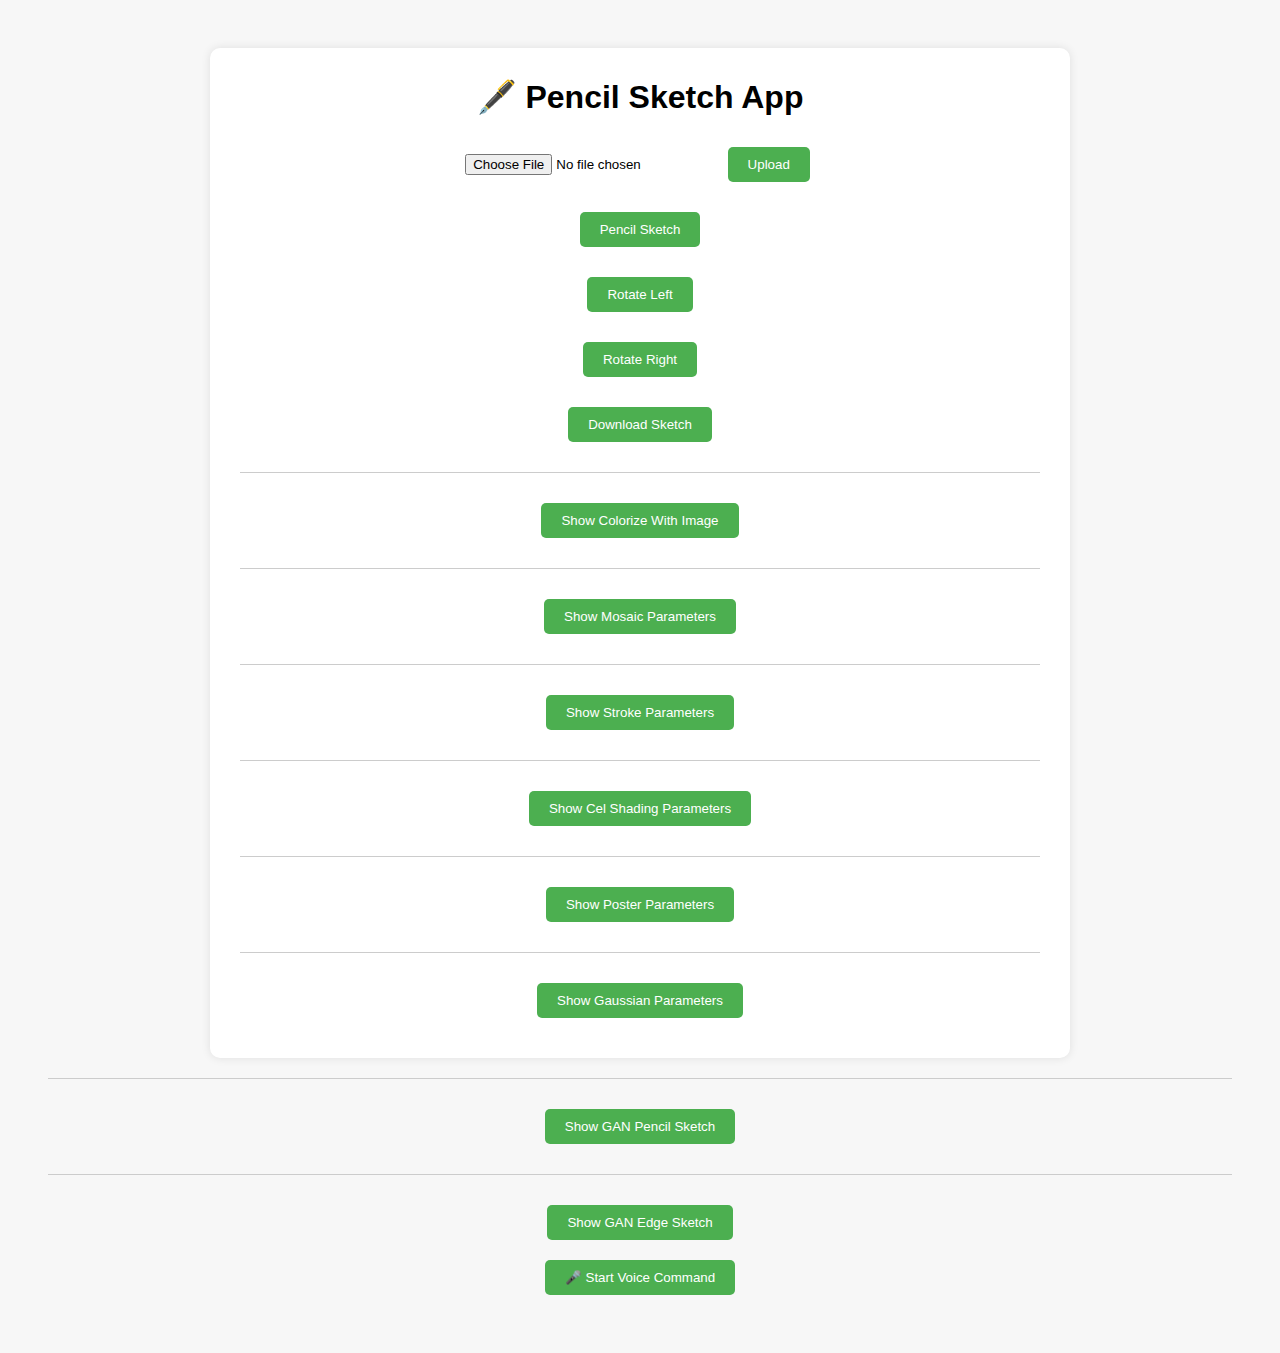
==== templates/index.html @ bd6f1efb "Refactor With Flask" ====
<!DOCTYPE html>
<html lang="en">
<head>
  <meta charset="UTF-8" />
  <title>Pencil Sketch App</title>
  <style>
    body {
      font-family: sans-serif;
      background-color: #f7f7f7;
      padding: 40px;
      text-align: center;
    }
    .container {
      background: white;
      padding: 30px;
      border-radius: 10px;
      max-width: 800px;
      margin: auto;
      box-shadow: 0 0 10px rgba(0,0,0,0.1);
    }
    .container h1 {
      margin-top: 0;
    }
    .filter-section {
      border-top: 1px solid #ccc;
      padding-top: 20px;
      margin-top: 20px;
    }
    form {
      margin: 10px 0;
    }
    label {
      margin: 0 10px;
    }
    input[type='number'] {
      width: 80px;
    }
    .btn {
      padding: 10px 20px;
      margin: 10px 5px;
      background-color: #4CAF50;
      color: white;
      border: none;
      border-radius: 5px;
      cursor: pointer;
    }
    .btn:hover {
      background-color: #45a049;
    }
    img {
      max-width: 100%;
      margin-top: 20px;
      border: 1px solid #ccc;
    }
    .filter-form {
      display: none;
    }
    .filter-section h2 {
      cursor: pointer;
      user-select: none;
    }
    /* optional: hide outline when button is clicked */
    button:focus {
      outline: none;
    }
  </style>
</head>
<body>
  <div class="container">
    <h1>🖋️ Pencil Sketch App</h1>

    <!-- Upload Form -->
    <form action="/upload" method="post" enctype="multipart/form-data">
      <input type="file" name="file" accept="image/*" required>
      <button class="btn" type="submit">Upload</button>
    </form>

    <!-- Basic Buttons: Pencil, Rotate, Download -->
    <form action="/convert/pencil" method="post">
      <button class="btn" type="submit">Pencil Sketch</button>
    </form>

    <form action="/rotate/left" method="post">
      <button class="btn" type="submit">Rotate Left</button>
    </form>
    <form action="/rotate/right" method="post">
      <button class="btn" type="submit">Rotate Right</button>
    </form>
    <form action="/download" method="get">
      <button class="btn" type="submit">Download Sketch</button>
    </form>

    <!-- Display Active Image -->
    <div>
      <img src="/active-image" alt="Current Active Image"
           onerror="this.style.display='none';"
      >
    </div>
    
    <div class="filter-section">
      <button class="btn show-params-btn" type="button" onclick="toggleFilter(this)">
        Show Colorize With Image
      </button>
      <form class="filter-form" action="/colorize_with_image" method="post" enctype="multipart/form-data">
        <label>Upload Color Source Image:
          <input type="file" name="color_source" accept="image/*" required />
        </label>
        <button class="btn" type="submit">Apply Colorization</button>
      </form>
    </div>
    

    <!-- Mosaic Section -->
    <div class="filter-section">
      <button class="btn show-params-btn" type="button" onclick="toggleFilter(this)">
        Show Mosaic Parameters
      </button>
      <form class="filter-form" action="/mosaic" method="post">
        <label>Num Cells:
          <input type="number" name="num_cells" value="2000" />
        </label>
        <label>Edge Thickness:
          <input type="number" name="edge_thickness" value="1" />
        </label>
        <button class="btn" type="submit">Apply Mosaic</button>
      </form>
    </div>

    <!-- Stroke Filter Section -->
    <div class="filter-section">
      <button class="btn show-params-btn" type="button" onclick="toggleFilter(this)">
        Show Stroke Parameters
      </button>
      <form class="filter-form" action="/stroke" method="post">
        <label>Stroke Length:
          <input type="number" name="stroke_length" value="5"/>
        </label>
        <label>Stroke Thickness:
          <input type="number" name="stroke_thickness" value="1"/>
        </label>
        <label>Inverse Density:
          <input type="number" name="inv_density" step="0.1" value="0.7"/>
        </label>
        <button class="btn" type="submit">Apply Stroke</button>
      </form>
    </div>

    <!-- Cel Shading Section -->
    <div class="filter-section">
      <button class="btn show-params-btn" type="button" onclick="toggleFilter(this)">
        Show Cel Shading Parameters
      </button>
      <form class="filter-form" action="/cel-shade" method="post">
        <label>Bilateral d:
          <input type="number" name="bilateral_d" value="9"/>
        </label>
        <label>Bilateral Sigma Color:
          <input type="number" name="bilateral_sigmaColor" value="75"/>
        </label>
        <label>Bilateral Sigma Space:
          <input type="number" name="bilateral_sigmaSpace" value="75"/>
        </label>
        <label>Median Blur ksize:
          <input type="number" name="median_blur_ksize" value="7"/>
        </label>
        <label>Canny Thresh1:
          <input type="number" name="canny_thresh1" value="50"/>
        </label>
        <label>Canny Thresh2:
          <input type="number" name="canny_thresh2" value="150"/>
        </label>
        <button class="btn" type="submit">Apply Cel Shading</button>
      </form>
    </div>

    <!-- Poster Filter Section -->
    <div class="filter-section">
      <button class="btn show-params-btn" type="button" onclick="toggleFilter(this)">
        Show Poster Parameters
      </button>
      <form class="filter-form" action="/poster" method="post">
        <label>Posterize Levels:
          <input type="number" name="posterize_levels" value="16"/>
        </label>
        <label>Color Intensity:
          <input type="number" name="color_intensity" step="0.1" value="0.9"/>
        </label>
        <label>Gamma:
          <input type="number" name="gamma" step="0.1" value="1.3"/>
        </label>
        <button class="btn" type="submit">Apply Poster</button>
      </form>
    </div>

    <!-- Gaussian Sketch Section -->
    <div class="filter-section">
      <button class="btn show-params-btn" type="button" onclick="toggleFilter(this)">
        Show Gaussian Parameters
      </button>
      <form class="filter-form" action="/gaussian-sketch" method="post">
        <label>Blur ksize:
          <input type="number" name="blur_ksize" value="5"/>
        </label>
        <label>Canny Thresh1:
          <input type="number" name="canny_thresh1" value="50"/>
        </label>
        <label>Canny Thresh2:
          <input type="number" name="canny_thresh2" value="150"/>
        </label>
        <label>Dilate Iter:
          <input type="number" name="dilate_iter" value="1"/>
        </label>
        <label>Alpha Blend:
          <input type="number" name="alpha_blend" step="0.1" value="0.6"/>
        </label>
        <label>Num Gaussians:
          <input type="number" name="num_gaussians" value="5000"/>
        </label>
        <label>Sigma:
          <input type="number" name="sigma" step="0.1" value="2.0"/>
        </label>
        <label>Edge Alpha:
          <input type="number" name="edge_alpha" step="0.1" value="0.85"/>
        </label>
        <button class="btn" type="submit">Apply Gaussian Sketch</button>
      </form>
    </div>
  </div>

  <div class="filter-section">
    <button class="btn show-params-btn" type="button" onclick="toggleFilter(this)">
      Show GAN Pencil Sketch
    </button>
    <form class="filter-form" action="/generate_pencil_sketch_GAN/" method="post">
      <button class="btn" type="submit">Generate Pencil Sketch</button>
    </form>
  </div>
  
  <div class="filter-section">
    <button class="btn show-params-btn" type="button" onclick="toggleFilter(this)">
      Show GAN Edge Sketch
    </button>
    <form class="filter-form" action="/generate_edge_sketch_GAN/" method="post">
      <button class="btn" type="submit">Generate Edge Sketch</button>
    </form>
  </div>
  
  

  <!-- Voice Command Button -->
  <button class="btn" id="voice-command-btn">🎤 Start Voice Command</button>

  <!-- Audio element for button-click sounds -->
  <audio id="click-sound" src="/static/click.mp3" preload="auto"></audio>

  <script>
    // Plays a short click sound
    function playClickSound() {
      const audio = document.getElementById("click-sound");
      if (audio) {
        audio.currentTime = 0;
        audio.play();
      }
    }

    // Toggle filter visibility
    function toggleFilter(button) {
      playClickSound();  // Play sound on filter toggle button
      const form = button.nextElementSibling;
      if (form && form.classList.contains('filter-form')) {
        form.style.display = 'block';
        button.style.display = 'none';
      }
    }

    // Voice Commands
    if ("webkitSpeechRecognition" in window) {
      const recognition = new webkitSpeechRecognition();
      recognition.continuous = false;
      recognition.interimResults = false;
      recognition.lang = "en-US";

      recognition.onstart = () => {
        console.log("🎤 Listening...");
      };

      recognition.onresult = (event) => {
        const command = event.results[0][0].transcript.toLowerCase();
        console.log("🎧 Heard:", command);

        // Insert a click sound for each voice command
        playClickSound();

        if (command.includes("pencil")) {
          document.querySelector("form[action='/convert/pencil'] button").click();
        } else if (command.includes("rotate left")) {
          document.querySelector("form[action='/rotate/left'] button").click();
        } else if (command.includes("rotate right")) {
          document.querySelector("form[action='/rotate/right'] button").click();
        } else if (command.includes("download") || command.includes("save")) {
          document.querySelector("form[action='/download'] button").click();
        } else if (command.includes("mosaic")) {
          document.querySelector("form[action='/mosaic'] button").click();
        } else if (command.includes("gaussian")) {
          document.querySelector("form[action='/gaussian-sketch'] button").click();
        } else if (command.includes("stroke")) {
          document.querySelector("form[action='/stroke'] button").click();
        } else if (command.includes("poster")) {
          document.querySelector("form[action='/poster'] button").click();
        } else if (command.includes("cel")) {
          document.querySelector("form[action='/cel-shade'] button").click();
        }
      };

      recognition.onerror = (event) => {
        console.error("💥 Voice recognition error:", event.error);
      };

      // Start listening on voice button click
      document.getElementById("voice-command-btn").addEventListener("click", () => {
        recognition.start();
      });
    } else {
      // Hide button if not supported
      document.getElementById("voice-command-btn").style.display = "none";
      alert("Your browser does not support voice recognition.");
    }

    // OPTIONAL: Add a click sound to any manual button press
    document.querySelectorAll("button").forEach((btn) => {
      btn.addEventListener("click", () => {
        playClickSound();
      });
    });
  </script>
</body>
</html>
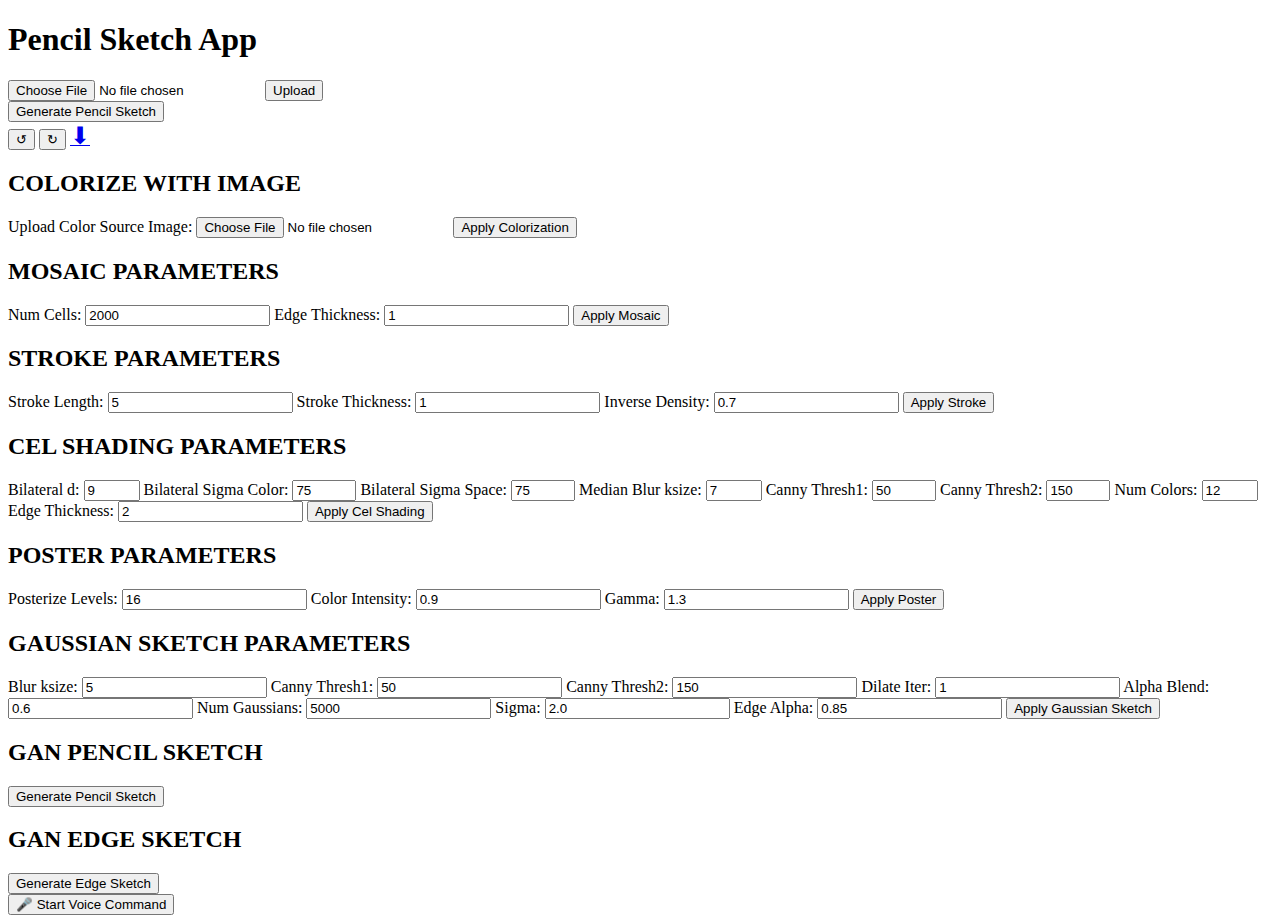
==== commit e58a51f2: "New frontend with CSS" ====
--- a/templates/index.html
+++ b/templates/index.html
@@ -1,337 +1,401 @@
 <!DOCTYPE html>
 <html lang="en">
-<head>
-  <meta charset="UTF-8" />
-  <title>Pencil Sketch App</title>
-  <style>
-    body {
-      font-family: sans-serif;
-      background-color: #f7f7f7;
-      padding: 40px;
-      text-align: center;
-    }
-    .container {
-      background: white;
-      padding: 30px;
-      border-radius: 10px;
-      max-width: 800px;
-      margin: auto;
-      box-shadow: 0 0 10px rgba(0,0,0,0.1);
-    }
-    .container h1 {
-      margin-top: 0;
-    }
-    .filter-section {
-      border-top: 1px solid #ccc;
-      padding-top: 20px;
-      margin-top: 20px;
-    }
-    form {
-      margin: 10px 0;
-    }
-    label {
-      margin: 0 10px;
-    }
-    input[type='number'] {
-      width: 80px;
-    }
-    .btn {
-      padding: 10px 20px;
-      margin: 10px 5px;
-      background-color: #4CAF50;
-      color: white;
-      border: none;
-      border-radius: 5px;
-      cursor: pointer;
-    }
-    .btn:hover {
-      background-color: #45a049;
-    }
-    img {
-      max-width: 100%;
-      margin-top: 20px;
-      border: 1px solid #ccc;
-    }
-    .filter-form {
-      display: none;
-    }
-    .filter-section h2 {
-      cursor: pointer;
-      user-select: none;
-    }
-    /* optional: hide outline when button is clicked */
-    button:focus {
-      outline: none;
-    }
-  </style>
-</head>
-<body>
-  <div class="container">
-    <h1>🖋️ Pencil Sketch App</h1>
-
-    <!-- Upload Form -->
-    <form action="/upload" method="post" enctype="multipart/form-data">
-      <input type="file" name="file" accept="image/*" required>
-      <button class="btn" type="submit">Upload</button>
-    </form>
-
-    <!-- Basic Buttons: Pencil, Rotate, Download -->
-    <form action="/convert/pencil" method="post">
-      <button class="btn" type="submit">Pencil Sketch</button>
-    </form>
-
-    <form action="/rotate/left" method="post">
-      <button class="btn" type="submit">Rotate Left</button>
-    </form>
-    <form action="/rotate/right" method="post">
-      <button class="btn" type="submit">Rotate Right</button>
-    </form>
-    <form action="/download" method="get">
-      <button class="btn" type="submit">Download Sketch</button>
-    </form>
-
-    <!-- Display Active Image -->
-    <div>
-      <img src="/active-image" alt="Current Active Image"
-           onerror="this.style.display='none';"
+  <head>
+    <meta charset="UTF-8" />
+    <meta name="viewport" content="width=device-width, initial-scale=1.0" />
+    <title>Pencil Sketch App</title>
+    <link
+      rel="stylesheet"
+      href="{{ url_for('static', filename='styles.css') }}"
+    />
+  </head>
+  <body>
+    <div class="container">
+      <h1><span>Pencil Sketch App</span></h1>
+
+      <!-- Upload Form -->
+      <form
+        action="/upload"
+        method="post"
+        enctype="multipart/form-data"
+        onsubmit="playClickSound()"
       >
+        <div class="upload-wrapper">
+          <input type="file" name="file" accept="image/*" required />
+          <button class="btn" type="submit">Upload</button>
+        </div>
+      </form>
+
+      <!-- Basic Buttons -->
+      <div class="basic-buttons">
+        <form
+          action="/convert/pencil"
+          method="post"
+          onsubmit="playClickSound()"
+        >
+          <button class="btn" type="submit">Generate Pencil Sketch</button>
+        </form>
+      </div>
+
+      <!-- Active Image Display with Rotate Buttons -->
+      <div class="active-image-container">
+        <img
+          id="active-image"
+          class="active-image"
+          src="/active-image"
+          alt="Current Active Image"
+          onerror="this.style.display='none';"
+        />
+        <div class="rotate-buttons">
+          <button type="button" onclick="rotateImage(-90)">↺</button>
+          <button type="button" onclick="rotateImage(90)">↻</button>
+          <a href="/download" download>
+            <span class="download-icon" style="font-size: 24px">⬇</span>
+          </a>
+        </div>
+      </div>
+
+      <!-- Rotate Forms -->
+      <form
+        id="rotate-left-form"
+        action="/rotate/left"
+        method="post"
+        style="display: none"
+      ></form>
+      <form
+        id="rotate-right-form"
+        action="/rotate/right"
+        method="post"
+        style="display: none"
+      ></form>
+
+      <!-- Filter Sections -->
+      <div class="filter-section">
+        <h2 onclick="toggleFilter(this)" class="btn">COLORIZE WITH IMAGE</h2>
+        <form
+          class="filter-form"
+          action="/colorize_with_image"
+          method="post"
+          enctype="multipart/form-data"
+        >
+          <label
+            >Upload Color Source Image:
+            <input type="file" name="color_source" accept="image/*" required />
+          </label>
+          <button class="btn" type="submit">Apply Colorization</button>
+        </form>
+      </div>
+
+      <div class="filter-section">
+        <h2 onclick="toggleFilter(this)" class="btn">MOSAIC PARAMETERS</h2>
+        <form class="filter-form" action="/mosaic" method="post">
+          <label
+            >Num Cells:
+            <input type="number" name="num_cells" value="2000" />
+          </label>
+          <label
+            >Edge Thickness:
+            <input type="number" name="edge_thickness" value="1" />
+          </label>
+          <button class="btn" type="submit">Apply Mosaic</button>
+        </form>
+      </div>
+
+      <div class="filter-section">
+        <h2 onclick="toggleFilter(this)" class="btn">STROKE PARAMETERS</h2>
+        <form class="filter-form" action="/stroke" method="post">
+          <label
+            >Stroke Length:
+            <input type="number" name="stroke_length" value="5" />
+          </label>
+          <label
+            >Stroke Thickness:
+            <input type="number" name="stroke_thickness" value="1" />
+          </label>
+          <label
+            >Inverse Density:
+            <input type="number" name="inv_density" value="0.7" />
+          </label>
+          <button class="btn" type="submit">Apply Stroke</button>
+        </form>
+      </div>
+
+      <div class="filter-section">
+        <h2 onclick="toggleFilter(this)" class="btn">CEL SHADING PARAMETERS</h2>
+        <form class="filter-form" action="/cel-shade" method="post">
+          <label
+            >Bilateral d:
+            <input
+              type="number"
+              name="bilateral_d"
+              value="9"
+              min="1"
+              max="25"
+            />
+          </label>
+          <label
+            >Bilateral Sigma Color:
+            <input
+              type="number"
+              name="bilateral_sigmaColor"
+              value="75"
+              min="1"
+              max="250"
+            />
+          </label>
+          <label
+            >Bilateral Sigma Space:
+            <input
+              type="number"
+              name="bilateral_sigmaSpace"
+              value="75"
+              min="1"
+              max="250"
+            />
+          </label>
+          <label
+            >Median Blur ksize:
+            <input
+              type="number"
+              name="median_blur_ksize"
+              value="7"
+              step="2"
+              min="3"
+              max="31"
+            />
+          </label>
+          <label
+            >Canny Thresh1:
+            <input
+              type="number"
+              name="canny_thresh1"
+              value="50"
+              min="0"
+              max="255"
+            />
+          </label>
+          <label
+            >Canny Thresh2:
+            <input
+              type="number"
+              name="canny_thresh2"
+              value="150"
+              min="0"
+              max="255"
+            />
+          </label>
+          <label
+            >Num Colors:
+            <input
+              type="number"
+              name="num_colors"
+              value="12"
+              min="4"
+              max="24"
+            />
+          </label>
+          <label
+            >Edge Thickness:
+            <input type="number" name="edge_thickness" value="2" />
+          </label>
+          <button class="btn" type="submit">Apply Cel Shading</button>
+        </form>
+      </div>
+
+      <div class="filter-section">
+        <h2 onclick="toggleFilter(this)" class="btn">POSTER PARAMETERS</h2>
+        <form class="filter-form" action="/poster" method="post">
+          <label
+            >Posterize Levels:
+            <input type="number" name="posterize_levels" value="16" />
+          </label>
+          <label
+            >Color Intensity:
+            <input type="number" name="color_intensity" value="0.9" />
+          </label>
+          <label
+            >Gamma:
+            <input type="number" name="gamma" value="1.3" />
+          </label>
+          <button class="btn" type="submit">Apply Poster</button>
+        </form>
+      </div>
+
+      <div class="filter-section">
+        <h2 onclick="toggleFilter(this)" class="btn">
+          GAUSSIAN SKETCH PARAMETERS
+        </h2>
+        <form class="filter-form" action="/gaussian-sketch" method="post">
+          <label
+            >Blur ksize:
+            <input type="number" name="blur_ksize" value="5" />
+          </label>
+          <label
+            >Canny Thresh1:
+            <input type="number" name="canny_thresh1" value="50" />
+          </label>
+          <label
+            >Canny Thresh2:
+            <input type="number" name="canny_thresh2" value="150" />
+          </label>
+          <label
+            >Dilate Iter:
+            <input type="number" name="dilate_iter" value="1" />
+          </label>
+          <label
+            >Alpha Blend:
+            <input type="number" name="alpha_blend" value="0.6" />
+          </label>
+          <label
+            >Num Gaussians:
+            <input type="number" name="num_gaussians" value="5000" />
+          </label>
+          <label
+            >Sigma:
+            <input type="number" name="sigma" value="2.0" />
+          </label>
+          <label
+            >Edge Alpha:
+            <input type="number" name="edge_alpha" value="0.85" />
+          </label>
+          <button class="btn" type="submit">Apply Gaussian Sketch</button>
+        </form>
+      </div>
+
+      <div class="filter-section">
+        <h2 onclick="toggleFilter(this)" class="btn">GAN PENCIL SKETCH</h2>
+        <form
+          class="filter-form"
+          action="/generate_pencil_sketch_GAN/"
+          method="post"
+        >
+          <button class="btn" type="submit">Generate Pencil Sketch</button>
+        </form>
+      </div>
+
+      <div class="filter-section">
+        <h2 onclick="toggleFilter(this)" class="btn">GAN EDGE SKETCH</h2>
+        <form
+          class="filter-form"
+          action="/generate_edge_sketch_GAN/"
+          method="post"
+        >
+          <button class="btn" type="submit">Generate Edge Sketch</button>
+        </form>
+      </div>
+
+      <!-- Voice Command Button -->
+      <button class="voice-command-btn" id="voice-command-btn">
+        <span class="icon">🎤</span> Start Voice Command
+      </button>
     </div>
-    
-    <div class="filter-section">
-      <button class="btn show-params-btn" type="button" onclick="toggleFilter(this)">
-        Show Colorize With Image
-      </button>
-      <form class="filter-form" action="/colorize_with_image" method="post" enctype="multipart/form-data">
-        <label>Upload Color Source Image:
-          <input type="file" name="color_source" accept="image/*" required />
-        </label>
-        <button class="btn" type="submit">Apply Colorization</button>
-      </form>
-    </div>
-    
-
-    <!-- Mosaic Section -->
-    <div class="filter-section">
-      <button class="btn show-params-btn" type="button" onclick="toggleFilter(this)">
-        Show Mosaic Parameters
-      </button>
-      <form class="filter-form" action="/mosaic" method="post">
-        <label>Num Cells:
-          <input type="number" name="num_cells" value="2000" />
-        </label>
-        <label>Edge Thickness:
-          <input type="number" name="edge_thickness" value="1" />
-        </label>
-        <button class="btn" type="submit">Apply Mosaic</button>
-      </form>
-    </div>
-
-    <!-- Stroke Filter Section -->
-    <div class="filter-section">
-      <button class="btn show-params-btn" type="button" onclick="toggleFilter(this)">
-        Show Stroke Parameters
-      </button>
-      <form class="filter-form" action="/stroke" method="post">
-        <label>Stroke Length:
-          <input type="number" name="stroke_length" value="5"/>
-        </label>
-        <label>Stroke Thickness:
-          <input type="number" name="stroke_thickness" value="1"/>
-        </label>
-        <label>Inverse Density:
-          <input type="number" name="inv_density" step="0.1" value="0.7"/>
-        </label>
-        <button class="btn" type="submit">Apply Stroke</button>
-      </form>
-    </div>
-
-    <!-- Cel Shading Section -->
-    <div class="filter-section">
-      <button class="btn show-params-btn" type="button" onclick="toggleFilter(this)">
-        Show Cel Shading Parameters
-      </button>
-      <form class="filter-form" action="/cel-shade" method="post">
-        <label>Bilateral d:
-          <input type="number" name="bilateral_d" value="9"/>
-        </label>
-        <label>Bilateral Sigma Color:
-          <input type="number" name="bilateral_sigmaColor" value="75"/>
-        </label>
-        <label>Bilateral Sigma Space:
-          <input type="number" name="bilateral_sigmaSpace" value="75"/>
-        </label>
-        <label>Median Blur ksize:
-          <input type="number" name="median_blur_ksize" value="7"/>
-        </label>
-        <label>Canny Thresh1:
-          <input type="number" name="canny_thresh1" value="50"/>
-        </label>
-        <label>Canny Thresh2:
-          <input type="number" name="canny_thresh2" value="150"/>
-        </label>
-        <button class="btn" type="submit">Apply Cel Shading</button>
-      </form>
-    </div>
-
-    <!-- Poster Filter Section -->
-    <div class="filter-section">
-      <button class="btn show-params-btn" type="button" onclick="toggleFilter(this)">
-        Show Poster Parameters
-      </button>
-      <form class="filter-form" action="/poster" method="post">
-        <label>Posterize Levels:
-          <input type="number" name="posterize_levels" value="16"/>
-        </label>
-        <label>Color Intensity:
-          <input type="number" name="color_intensity" step="0.1" value="0.9"/>
-        </label>
-        <label>Gamma:
-          <input type="number" name="gamma" step="0.1" value="1.3"/>
-        </label>
-        <button class="btn" type="submit">Apply Poster</button>
-      </form>
-    </div>
-
-    <!-- Gaussian Sketch Section -->
-    <div class="filter-section">
-      <button class="btn show-params-btn" type="button" onclick="toggleFilter(this)">
-        Show Gaussian Parameters
-      </button>
-      <form class="filter-form" action="/gaussian-sketch" method="post">
-        <label>Blur ksize:
-          <input type="number" name="blur_ksize" value="5"/>
-        </label>
-        <label>Canny Thresh1:
-          <input type="number" name="canny_thresh1" value="50"/>
-        </label>
-        <label>Canny Thresh2:
-          <input type="number" name="canny_thresh2" value="150"/>
-        </label>
-        <label>Dilate Iter:
-          <input type="number" name="dilate_iter" value="1"/>
-        </label>
-        <label>Alpha Blend:
-          <input type="number" name="alpha_blend" step="0.1" value="0.6"/>
-        </label>
-        <label>Num Gaussians:
-          <input type="number" name="num_gaussians" value="5000"/>
-        </label>
-        <label>Sigma:
-          <input type="number" name="sigma" step="0.1" value="2.0"/>
-        </label>
-        <label>Edge Alpha:
-          <input type="number" name="edge_alpha" step="0.1" value="0.85"/>
-        </label>
-        <button class="btn" type="submit">Apply Gaussian Sketch</button>
-      </form>
-    </div>
-  </div>
-
-  <div class="filter-section">
-    <button class="btn show-params-btn" type="button" onclick="toggleFilter(this)">
-      Show GAN Pencil Sketch
-    </button>
-    <form class="filter-form" action="/generate_pencil_sketch_GAN/" method="post">
-      <button class="btn" type="submit">Generate Pencil Sketch</button>
-    </form>
-  </div>
-  
-  <div class="filter-section">
-    <button class="btn show-params-btn" type="button" onclick="toggleFilter(this)">
-      Show GAN Edge Sketch
-    </button>
-    <form class="filter-form" action="/generate_edge_sketch_GAN/" method="post">
-      <button class="btn" type="submit">Generate Edge Sketch</button>
-    </form>
-  </div>
-  
-  
-
-  <!-- Voice Command Button -->
-  <button class="btn" id="voice-command-btn">🎤 Start Voice Command</button>
-
-  <!-- Audio element for button-click sounds -->
-  <audio id="click-sound" src="/static/click.mp3" preload="auto"></audio>
-
-  <script>
-    // Plays a short click sound
-    function playClickSound() {
-      const audio = document.getElementById("click-sound");
-      if (audio) {
-        audio.currentTime = 0;
-        audio.play();
-      }
-    }
-
-    // Toggle filter visibility
-    function toggleFilter(button) {
-      playClickSound();  // Play sound on filter toggle button
-      const form = button.nextElementSibling;
-      if (form && form.classList.contains('filter-form')) {
-        form.style.display = 'block';
-        button.style.display = 'none';
-      }
-    }
-
-    // Voice Commands
-    if ("webkitSpeechRecognition" in window) {
-      const recognition = new webkitSpeechRecognition();
-      recognition.continuous = false;
-      recognition.interimResults = false;
-      recognition.lang = "en-US";
-
-      recognition.onstart = () => {
-        console.log("🎤 Listening...");
-      };
-
-      recognition.onresult = (event) => {
-        const command = event.results[0][0].transcript.toLowerCase();
-        console.log("🎧 Heard:", command);
-
-        // Insert a click sound for each voice command
-        playClickSound();
-
-        if (command.includes("pencil")) {
-          document.querySelector("form[action='/convert/pencil'] button").click();
-        } else if (command.includes("rotate left")) {
-          document.querySelector("form[action='/rotate/left'] button").click();
-        } else if (command.includes("rotate right")) {
-          document.querySelector("form[action='/rotate/right'] button").click();
-        } else if (command.includes("download") || command.includes("save")) {
-          document.querySelector("form[action='/download'] button").click();
-        } else if (command.includes("mosaic")) {
-          document.querySelector("form[action='/mosaic'] button").click();
-        } else if (command.includes("gaussian")) {
-          document.querySelector("form[action='/gaussian-sketch'] button").click();
-        } else if (command.includes("stroke")) {
-          document.querySelector("form[action='/stroke'] button").click();
-        } else if (command.includes("poster")) {
-          document.querySelector("form[action='/poster'] button").click();
-        } else if (command.includes("cel")) {
-          document.querySelector("form[action='/cel-shade'] button").click();
+
+    <audio id="click-sound" src="/static/click.mp3" preload="auto"></audio>
+
+    <script>
+      window.onload = function () {
+        if (performance.navigation.type === 1) {
+          // Check if it's a manual refresh
+          document.getElementById("active-image").src = "";
         }
       };
 
-      recognition.onerror = (event) => {
-        console.error("💥 Voice recognition error:", event.error);
-      };
-
-      // Start listening on voice button click
-      document.getElementById("voice-command-btn").addEventListener("click", () => {
-        recognition.start();
+      let rotation = 0;
+
+      function rotateImage(degrees) {
+        rotation += degrees;
+
+        const image = document.getElementById("active-image");
+        image.style.transform = `rotate(${rotation}deg)`;
+
+        // Adjust the scale when rotating to avoid overflow
+        if (rotation % 180 !== 0) {
+          // When rotated 90 or 270 degrees
+          image.style.transform += " scale(0.8)";
+        } else {
+          image.style.transform += " scale(1)";
+        }
+      }
+      function playClickSound() {
+        const audio = document.getElementById("click-sound");
+        if (audio) {
+          audio.currentTime = 0;
+          audio.play();
+        }
+      }
+
+      function toggleFilter(button) {
+        playClickSound();
+        const form = button.nextElementSibling;
+        if (form && form.classList.contains("filter-form")) {
+          form.style.display =
+            form.style.display === "block" ? "none" : "block";
+        }
+      }
+
+      // Voice Commands
+      if ("webkitSpeechRecognition" in window) {
+        const recognition = new webkitSpeechRecognition();
+        recognition.continuous = false;
+        recognition.interimResults = false;
+        recognition.lang = "en-US";
+
+        recognition.onstart = () => {
+          console.log("🎤 Listening...");
+        };
+
+        recognition.onresult = (event) => {
+          const command = event.results[0][0].transcript.toLowerCase();
+          console.log("🎧 Heard:", command);
+          playClickSound();
+          if (command.includes("pencil")) {
+            document
+              .querySelector("form[action='/convert/pencil'] button")
+              .click();
+          } else if (command.includes("rotate left")) {
+            document
+              .querySelector("form[action='/rotate/left'] button")
+              .click();
+          } else if (command.includes("rotate right")) {
+            document
+              .querySelector("form[action='/rotate/right'] button")
+              .click();
+          } else if (command.includes("download") || command.includes("save")) {
+            document.querySelector("form[action='/download'] button").click();
+          } else if (command.includes("mosaic")) {
+            document.querySelector("form[action='/mosaic'] button").click();
+          } else if (command.includes("gaussian")) {
+            document
+              .querySelector("form[action='/gaussian-sketch'] button")
+              .click();
+          } else if (command.includes("stroke")) {
+            document.querySelector("form[action='/stroke'] button").click();
+          } else if (command.includes("poster")) {
+            document.querySelector("form[action='/poster'] button").click();
+          } else if (command.includes("cel")) {
+            document.querySelector("form[action='/cel-shade'] button").click();
+          }
+        };
+
+        recognition.onerror = (event) => {
+          console.error("💥 Voice recognition error:", event.error);
+        };
+
+        document
+          .getElementById("voice-command-btn")
+          .addEventListener("click", () => {
+            recognition.start();
+          });
+      } else {
+        document.getElementById("voice-command-btn").style.display = "none";
+        alert("Your browser does not support voice recognition.");
+      }
+
+      document.querySelectorAll("button").forEach((btn) => {
+        btn.addEventListener("click", () => {
+          playClickSound();
+        });
       });
-    } else {
-      // Hide button if not supported
-      document.getElementById("voice-command-btn").style.display = "none";
-      alert("Your browser does not support voice recognition.");
-    }
-
-    // OPTIONAL: Add a click sound to any manual button press
-    document.querySelectorAll("button").forEach((btn) => {
-      btn.addEventListener("click", () => {
-        playClickSound();
-      });
-    });
-  </script>
-</body>
+    </script>
+  </body>
 </html>
